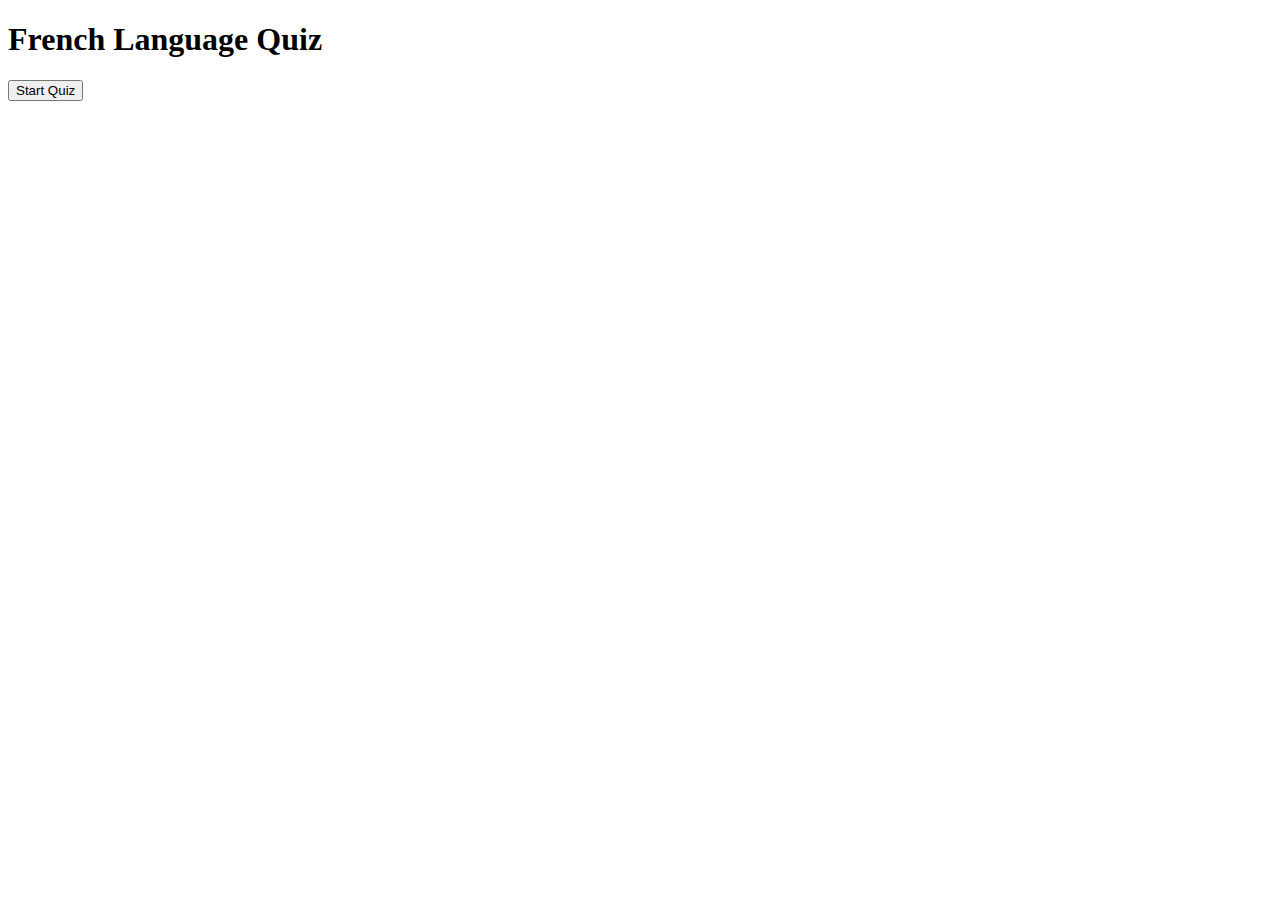
==== index.html @ 9a0980d6 "QUIZ-2 Scolette HTML & JS Logic still need update" ====
<!DOCTYPE html>
<html>
<head>
    <title>French Language Quiz</title>
    <style>
        .answer-btn {
            margin: 5px;
            padding: 10px;
        }
        .correct {
            background-color: #90EE90;
        }
        .incorrect {
            background-color: #FFB6C1;
        }
        .hidden {
            display: none;
        }
    </style>
</head>
<body>
    <div id="start-screen">
        <h1>French Language Quiz</h1>
        <button onclick="startQuiz()">Start Quiz</button>
        <div id="last-score"></div>
    </div>

    <div id="quiz-screen" class="hidden">
        <div id="timer">Time remaining: 10s</div>
        <h2 id="question"></h2>
        <div id="answers"></div>
        <button id="next-btn" class="hidden" onclick="nextQuestion()">Next</button>
    </div>

    <div id="results-screen" class="hidden">
        <h2>Quiz Complete!</h2>
        <p id="final-score"></p>
        <p id="level"></p>
        <button onclick="restartQuiz()">Restart Quiz</button>
    </div>

    <script>
        const questions = [
            {
                question: "Comment allez-vous?",
                answers: ["Je vais bien", "Au revoir", "Merci", "Bonjour"],
                correct: 0
            },
            {
                question: "Quelle est la capitale de la France?",
                answers: ["Lyon", "Marseille", "Paris", "Bordeaux"],
                correct: 2
            },
            {
                question: "Comment dit-on 'hello' en français?",
                answers: ["Au revoir", "Bonjour", "Merci", "S'il vous plaît"],
                correct: 1
            },
            {
                question: "Quelle couleur est le drapeau français?",
                answers: ["Rouge-Blanc-Bleu", "Bleu-Blanc-Rouge", "Blanc-Bleu-Rouge", "Rouge-Bleu-Blanc"],
                correct: 1
            },
            {
                question: "Quel est le mot français pour 'cat'?",
                answers: ["Chien", "Oiseau", "Chat", "Poisson"],
                correct: 2
            },
            {
                question: "Comment dit-on 'thank you' en français?",
                answers: ["S'il vous plaît", "Merci", "De rien", "Pardon"],
                correct: 1
            },
            {
                question: "Quel nombre vient après 'trois'?",
                answers: ["Cinq", "Deux", "Quatre", "Six"],
                correct: 2
            },
            {
                question: "Quelle est la couleur 'rouge' en anglais?",
                answers: ["Blue", "Green", "Yellow", "Red"],
                correct: 3
            },
            {
                question: "Comment dit-on 'goodbye' en français?",
                answers: ["Au revoir", "Bonjour", "Bonsoir", "Salut"],
                correct: 0
            },
            {
                question: "Quel est le mot français pour 'water'?",
                answers: ["Pain", "Lait", "Vin", "Eau"],
                correct: 3
            }
        ];

        let currentQuestion = 0;
        let score = 0;
        let timer;
        let shuffledQuestions;

        function startQuiz() {
            score = 0;
            currentQuestion = 0;
            shuffledQuestions = [...questions].sort(() => Math.random() - 0.5);
            document.getElementById('start-screen').classList.add('hidden');
            document.getElementById('quiz-screen').classList.remove('hidden');
            showQuestion();
        }

        function showQuestion() {
            if (currentQuestion >= shuffledQuestions.length) {
                showResults();
                return;
            }

            const question = shuffledQuestions[currentQuestion];
            document.getElementById('question').textContent = question.question;
            const answersDiv = document.getElementById('answers');
            answersDiv.innerHTML = '';
            
            question.answers.forEach((answer, index) => {
                const button = document.createElement('button');
                button.textContent = answer;
                button.className = 'answer-btn';
                button.onclick = () => checkAnswer(index);
                answersDiv.appendChild(button);
            });

            startTimer();
        }

        function startTimer() {
            let timeLeft = 10;
            const timerDisplay = document.getElementById('timer');
            const buttons = document.querySelectorAll('.answer-btn');
            clearInterval(timer);
            
            timer = setInterval(() => {
                timeLeft--;
                timerDisplay.textContent = `Time remaining: ${timeLeft}s`;
                if (timeLeft <= 0) {
                    clearInterval(timer);
                    buttons.forEach(button => button.disabled = true);
                    document.getElementById('next-btn').classList.remove('hidden');
                }
            }, 1000);
        }

        function checkAnswer(selectedIndex) {
            clearInterval(timer);
            const buttons = document.querySelectorAll('.answer-btn');
            buttons.forEach(button => button.disabled = true);
            
            if (selectedIndex === shuffledQuestions[currentQuestion].correct) {
                buttons[selectedIndex].classList.add('correct');
                score++;
            } else {
                buttons[selectedIndex].classList.add('incorrect');
                buttons[shuffledQuestions[currentQuestion].correct].classList.add('correct');
            }
            
            document.getElementById('next-btn').classList.remove('hidden');
        }

        function nextQuestion() {
            document.getElementById('next-btn').classList.add('hidden');
            currentQuestion++;
            showQuestion();
        }

        function showResults() {
            document.getElementById('quiz-screen').classList.add('hidden');
            document.getElementById('results-screen').classList.remove('hidden');
            
            const finalScore = `Your score is ${score} out of ${questions.length}`;
            document.getElementById('final-score').textContent = finalScore;
            
            let level = '';
            if (score <= 2) level = 'A1';
            else if (score <= 4) level = 'A2';
            else if (score <= 6) level = 'B1';
            else if (score <= 8) level = 'B2';
            else if (score <= 9) level = 'C1';
            else level = 'C2';
            
            document.getElementById('level').textContent = `Your level is: ${level}`;
            localStorage.setItem('lastQuizScore', finalScore);
        }

        function restartQuiz() {
            document.getElementById('results-screen').classList.add('hidden');
            startQuiz();
        }

        // Load last score from localStorage
        window.onload = function() {
            const lastScore = localStorage.getItem('lastQuizScore');
            if (lastScore) {
                document.getElementById('last-score').textContent = `Last score: ${lastScore}`;
            }
        };
    </script>
</body>
</html>
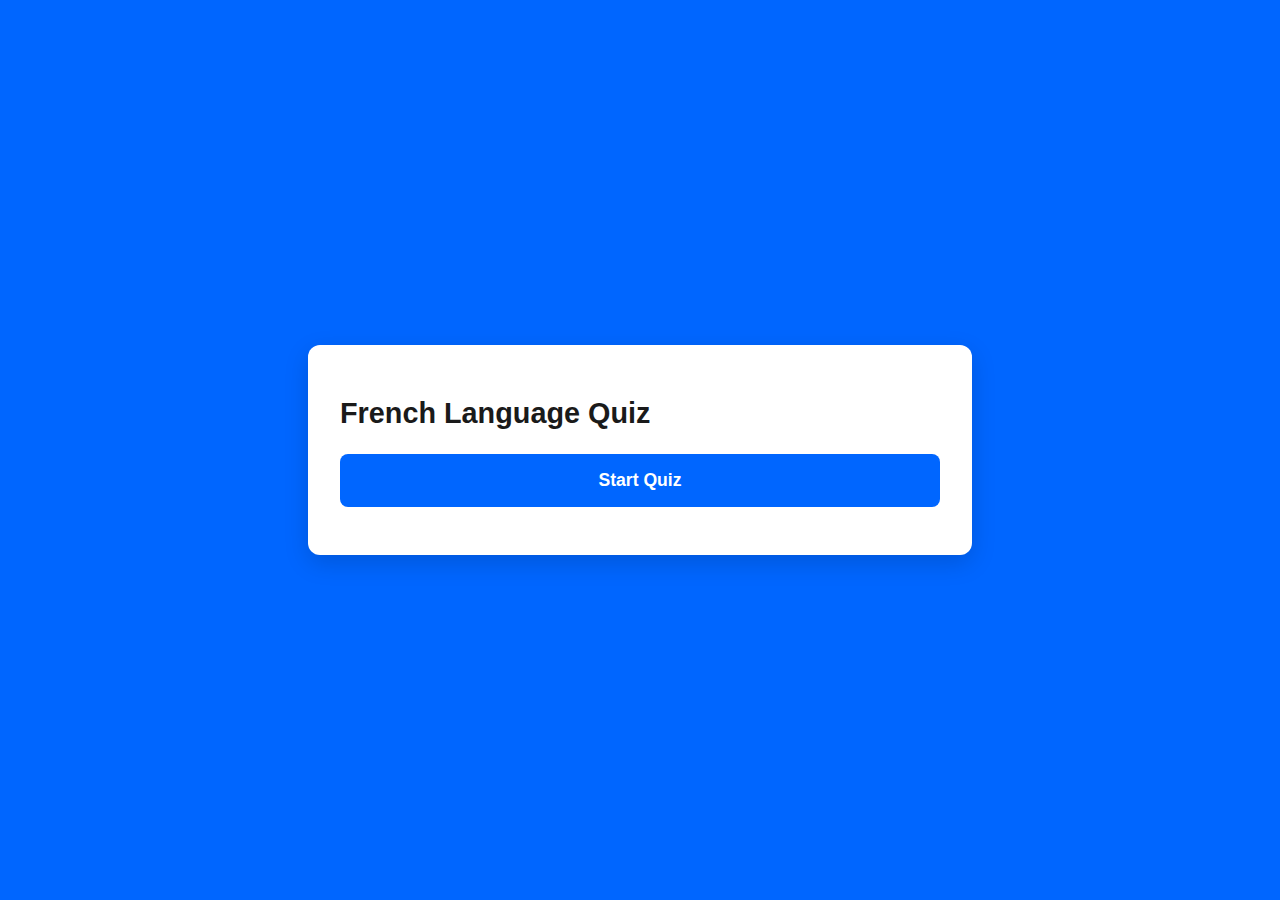
==== commit f2c1912e: "QUIZ-3 Adding Stying CSS" ====
--- a/index.html
+++ b/index.html
@@ -16,6 +16,194 @@
         .hidden {
             display: none;
         }
+
+        /* Main layout and background */
+body {
+    margin: 0;
+    padding: 0;
+    min-height: 100vh;
+    display: flex;
+    justify-content: center;
+    align-items: center;
+    background-color: #0066ff;
+    font-family: Arial, sans-serif;
+}
+
+/* Card container styling */
+#start-screen,
+#quiz-screen,
+#results-screen {
+    background: white;
+    border-radius: 12px;
+    box-shadow: 0 8px 24px rgba(0, 0, 0, 0.15);
+    padding: 2rem;
+    width: 90%;
+    max-width: 600px;
+    margin: 1rem;
+}
+
+/* Header styling */
+h1 {
+    color: #1a1a1a;
+    font-size: 1.8rem;
+    margin-bottom: 1.5rem;
+}
+
+/* Timer styling */
+#timer {
+    background-color: #e6f0ff;
+    color: #0052cc;
+    padding: 0.5rem 1rem;
+    border-radius: 8px;
+    display: flex;
+    justify-content: space-between;
+    align-items: center;
+    margin-bottom: 1.5rem;
+}
+
+#timer::after {
+    content: attr(data-time);
+    background: #1a1a1a;
+    color: white;
+    padding: 0.25rem 0.75rem;
+    border-radius: 4px;
+    margin-left: 0.5rem;
+}
+
+/* Question styling */
+#question {
+    font-size: 1.25rem;
+    color: #1a1a1a;
+    margin-bottom: 1.5rem;
+    font-weight: 600;
+}
+
+/* Answer buttons styling */
+.answer-btn {
+    width: 100%;
+    padding: 1rem;
+    margin: 0.5rem 0;
+    border: 2px solid #e6e6e6;
+    border-radius: 8px;
+    background: #f7f7f7;
+    cursor: pointer;
+    text-align: left;
+    font-size: 1rem;
+    transition: all 0.2s ease;
+    position: relative;
+}
+
+.answer-btn:hover {
+    background: #f0f0f0;
+    border-color: #d9d9d9;
+}
+
+.answer-btn.correct {
+    background-color: #e6ffe6;
+    border-color: #00cc00;
+    color: #006600;
+}
+
+.answer-btn.incorrect {
+    background-color: #ffe6e6;
+    border-color: #ff3333;
+    color: #cc0000;
+}
+
+.answer-btn:disabled {
+    cursor: default;
+    opacity: 0.8;
+}
+
+/* Next button styling */
+#next-btn {
+    background-color: #0066ff;
+    color: white;
+    padding: 0.75rem 1.5rem;
+    border: none;
+    border-radius: 8px;
+    font-weight: 600;
+    cursor: pointer;
+    float: right;
+    margin-top: 1rem;
+    transition: background-color 0.2s ease;
+}
+
+#next-btn:hover {
+    background-color: #0052cc;
+}
+
+/* Results screen styling */
+#final-score {
+    font-size: 1.25rem;
+    color: #1a1a1a;
+    margin: 1rem 0;
+}
+
+#level {
+    font-size: 1.1rem;
+    color: #0066ff;
+    margin-bottom: 1.5rem;
+}
+
+/* Start/Restart button styling */
+button[onclick="startQuiz()"],
+button[onclick="restartQuiz()"] {
+    background-color: #0066ff;
+    color: white;
+    padding: 1rem 2rem;
+    border: none;
+    border-radius: 8px;
+    font-size: 1.1rem;
+    font-weight: 600;
+    cursor: pointer;
+    width: 100%;
+    transition: background-color 0.2s ease;
+}
+
+button[onclick="startQuiz()"]:hover,
+button[onclick="restartQuiz()"]:hover {
+    background-color: #0052cc;
+}
+
+/* Last score display */
+#last-score {
+    margin-top: 1rem;
+    color: #666;
+    font-size: 0.9rem;
+}
+
+/* Question counter */
+#answers {
+    margin-bottom: 2rem;
+}
+
+/* Hidden elements */
+.hidden {
+    display: none !important;
+}
+
+/* Responsive adjustments */
+@media (max-width: 480px) {
+    #start-screen,
+    #quiz-screen,
+    #results-screen {
+        padding: 1.5rem;
+        margin: 0.5rem;
+    }
+
+    h1 {
+        font-size: 1.5rem;
+    }
+
+    #question {
+        font-size: 1.1rem;
+    }
+
+    .answer-btn {
+        padding: 0.75rem;
+    }
+}
     </style>
 </head>
 <body>
@@ -30,6 +218,7 @@
         <h2 id="question"></h2>
         <div id="answers"></div>
         <button id="next-btn" class="hidden" onclick="nextQuestion()">Next</button>
+        <p id="question-counter"></p>
     </div>
 
     <div id="results-screen" class="hidden">
@@ -41,56 +230,16 @@
 
     <script>
         const questions = [
-            {
-                question: "Comment allez-vous?",
-                answers: ["Je vais bien", "Au revoir", "Merci", "Bonjour"],
-                correct: 0
-            },
-            {
-                question: "Quelle est la capitale de la France?",
-                answers: ["Lyon", "Marseille", "Paris", "Bordeaux"],
-                correct: 2
-            },
-            {
-                question: "Comment dit-on 'hello' en français?",
-                answers: ["Au revoir", "Bonjour", "Merci", "S'il vous plaît"],
-                correct: 1
-            },
-            {
-                question: "Quelle couleur est le drapeau français?",
-                answers: ["Rouge-Blanc-Bleu", "Bleu-Blanc-Rouge", "Blanc-Bleu-Rouge", "Rouge-Bleu-Blanc"],
-                correct: 1
-            },
-            {
-                question: "Quel est le mot français pour 'cat'?",
-                answers: ["Chien", "Oiseau", "Chat", "Poisson"],
-                correct: 2
-            },
-            {
-                question: "Comment dit-on 'thank you' en français?",
-                answers: ["S'il vous plaît", "Merci", "De rien", "Pardon"],
-                correct: 1
-            },
-            {
-                question: "Quel nombre vient après 'trois'?",
-                answers: ["Cinq", "Deux", "Quatre", "Six"],
-                correct: 2
-            },
-            {
-                question: "Quelle est la couleur 'rouge' en anglais?",
-                answers: ["Blue", "Green", "Yellow", "Red"],
-                correct: 3
-            },
-            {
-                question: "Comment dit-on 'goodbye' en français?",
-                answers: ["Au revoir", "Bonjour", "Bonsoir", "Salut"],
-                correct: 0
-            },
-            {
-                question: "Quel est le mot français pour 'water'?",
-                answers: ["Pain", "Lait", "Vin", "Eau"],
-                correct: 3
-            }
+            { question: "Comment allez-vous?", answers: ["Je vais bien", "Au revoir", "Merci", "Bonjour"], correct: 0 },
+            { question: "Quelle est la capitale de la France?", answers: ["Lyon", "Marseille", "Paris", "Bordeaux"], correct: 2 },
+            { question: "Comment dit-on 'hello' en français?", answers: ["Au revoir", "Bonjour", "Merci", "S'il vous plaît"], correct: 1 },
+            { question: "Quelle couleur est le drapeau français?", answers: ["Rouge-Blanc-Bleu", "Bleu-Blanc-Rouge", "Blanc-Bleu-Rouge", "Rouge-Bleu-Blanc"], correct: 1 },
+            { question: "Quel est le mot français pour 'cat'?", answers: ["Chien", "Oiseau", "Chat", "Poisson"], correct: 2 },
+            { question: "Comment dit-on 'thank you' en français?", answers: ["S'il vous plaît", "Merci", "De rien", "Pardon"], correct: 1 },
+            { question: "Quel nombre vient après 'trois'?", answers: ["Cinq", "Deux", "Quatre", "Six"], correct: 2 },
+            { question: "Quelle est la couleur 'rouge' en anglais?", answers: ["Blue", "Green", "Yellow", "Red"], correct: 3 },
+            { question: "Comment dit-on 'goodbye' en français?", answers: ["Au revoir", "Bonjour", "Bonsoir", "Salut"], correct: 0 },
+            { question: "Quel est le mot français pour 'water'?", answers: ["Pain", "Lait", "Vin", "Eau"], correct: 3 }
         ];
 
         let currentQuestion = 0;
@@ -115,6 +264,7 @@
 
             const question = shuffledQuestions[currentQuestion];
             document.getElementById('question').textContent = question.question;
+            document.getElementById('question-counter').textContent = `Question ${currentQuestion + 1} of ${shuffledQuestions.length}`;
             const answersDiv = document.getElementById('answers');
             answersDiv.innerHTML = '';
             
@@ -141,9 +291,16 @@
                 if (timeLeft <= 0) {
                     clearInterval(timer);
                     buttons.forEach(button => button.disabled = true);
+                    showCorrectAnswer();
                     document.getElementById('next-btn').classList.remove('hidden');
                 }
             }, 1000);
+        }
+
+        function showCorrectAnswer() {
+            const correctIndex = shuffledQuestions[currentQuestion].correct;
+            const buttons = document.querySelectorAll('.answer-btn');
+            buttons[correctIndex].classList.add('correct');
         }
 
         function checkAnswer(selectedIndex) {
@@ -156,7 +313,7 @@
                 score++;
             } else {
                 buttons[selectedIndex].classList.add('incorrect');
-                buttons[shuffledQuestions[currentQuestion].correct].classList.add('correct');
+                showCorrectAnswer();
             }
             
             document.getElementById('next-btn').classList.remove('hidden');
@@ -192,7 +349,6 @@
             startQuiz();
         }
 
-        // Load last score from localStorage
         window.onload = function() {
             const lastScore = localStorage.getItem('lastQuizScore');
             if (lastScore) {
@@ -202,4 +358,3 @@
     </script>
 </body>
 </html>
-
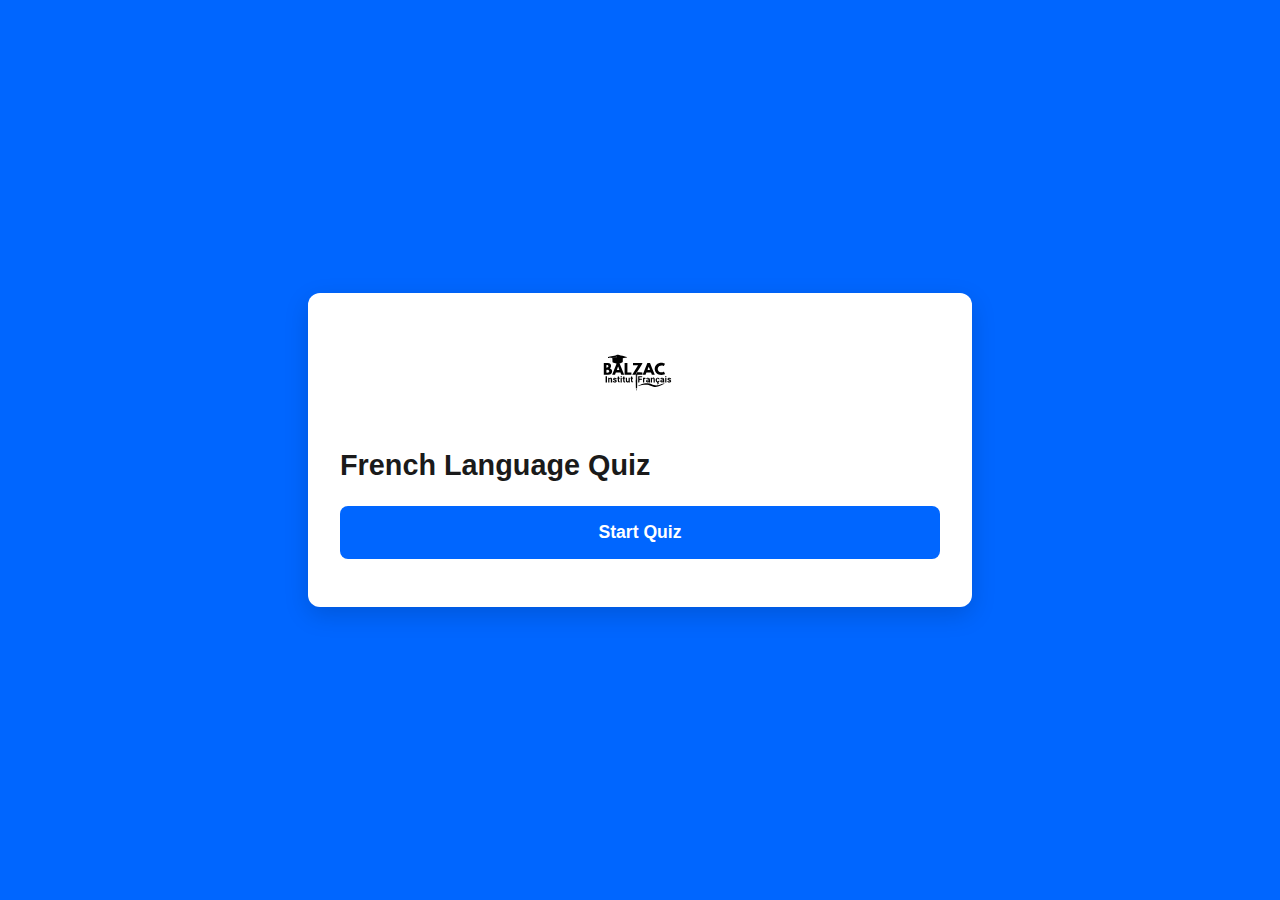
==== commit e4382c3a: "QUIZ-3 Responsive & Adjusting Logo" ====
--- a/index.html
+++ b/index.html
@@ -207,7 +207,8 @@
     </style>
 </head>
 <body>
-    <div id="start-screen">
+    <div id="start-screen" style="position: relative;">
+        <img src="BALZAC.svg" alt="Quiz Logo" class="quiz-logo" style="width: auto; height: 100px; padding-left: 250px;">
         <h1>French Language Quiz</h1>
         <button onclick="startQuiz()">Start Quiz</button>
         <div id="last-score"></div>
